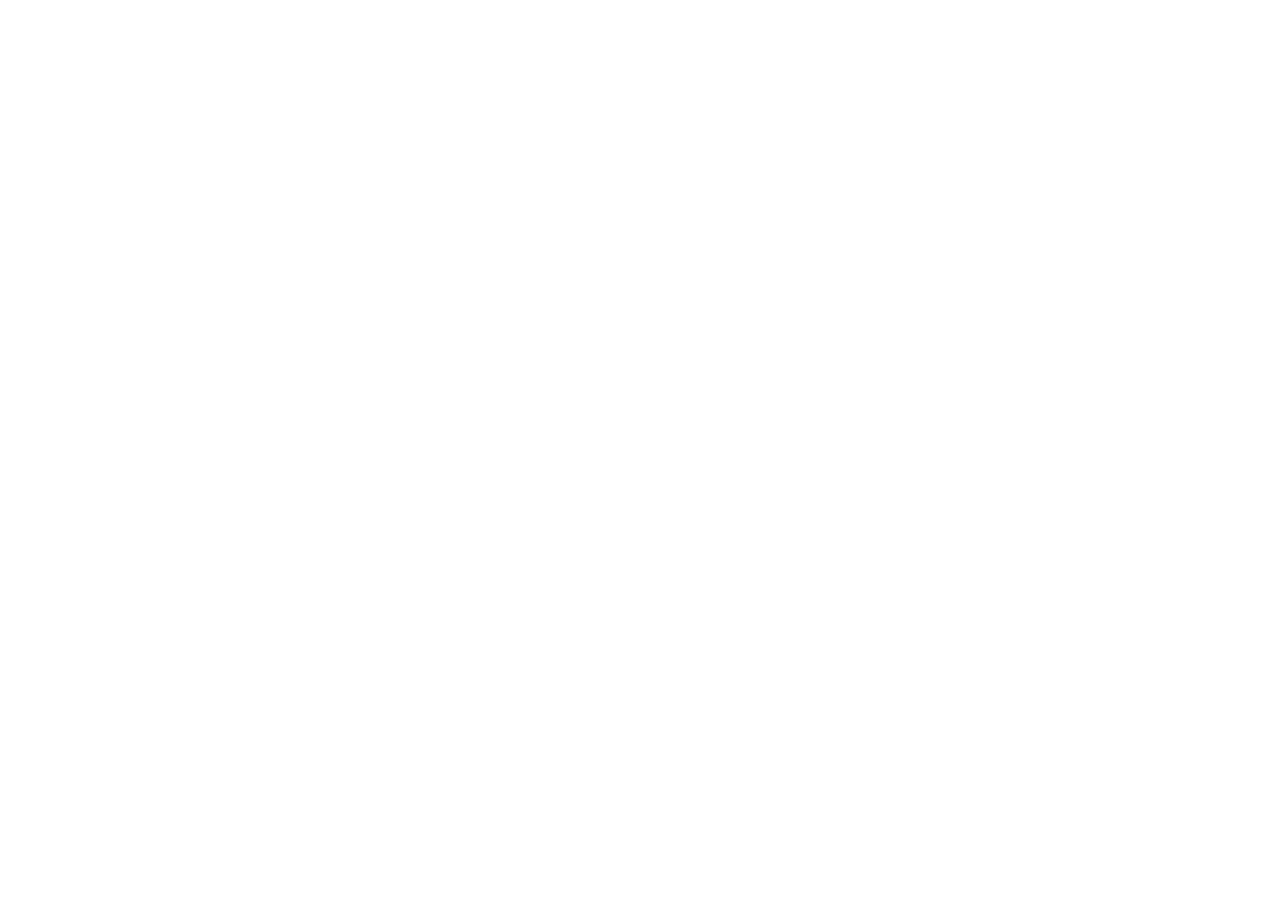
==== chale1.html @ c77adb34 "third commit" ====
<!DOCTYPE html>
<html lang="en">
<head>
    <meta charset="UTF-8">
    <meta name="viewport" content="width=device-width, initial-scale=1.0">
    <title>Chalé 1</title>
    <link rel="stylesheet" href="style.css">
</head>
<body>
    
</body>
</html>
---- style.css ----
#inicio{
    background-color: aquamarine;
}

.title{
    text-align: center;
    color: blue;
    font-size: 80px;
    background-image: url(./imagens/praia.jpeg);
    background-repeat: no-repeat;
    background-position: top center;
    background-size: cover;
    height: 100px;
    margin-top: 0;
}

.quarto{
    text-align: center;
    margin-left: 300px;
    margin-right: 600px;
}

#box{
    background-color: rgb(16, 238, 238);
    margin-left: 40px;
    margin-right: 40px;
    padding: 20px;
}

#lista1{
    height: 100px;
    width: 250px;
    text-align: left;
    font-weight: bolder;
    font-size: 10px;
}

#q1{
    background-color: rgb(189, 183, 107);
    height: 250px;
    width: 25%;
    font-size: 20px;
    font-weight: bolder;
}

#q2{
    background-color: rgb(189, 183, 107);
    height: 250px;
    width: 25%;
    font-size: 20px;
    font-weight: bolder;
}

#q3{
    background-color: rgb(189, 183, 107);
    height: 250px;
    width: 25%;
    font-size: 20px;
    font-weight: bolder;
}
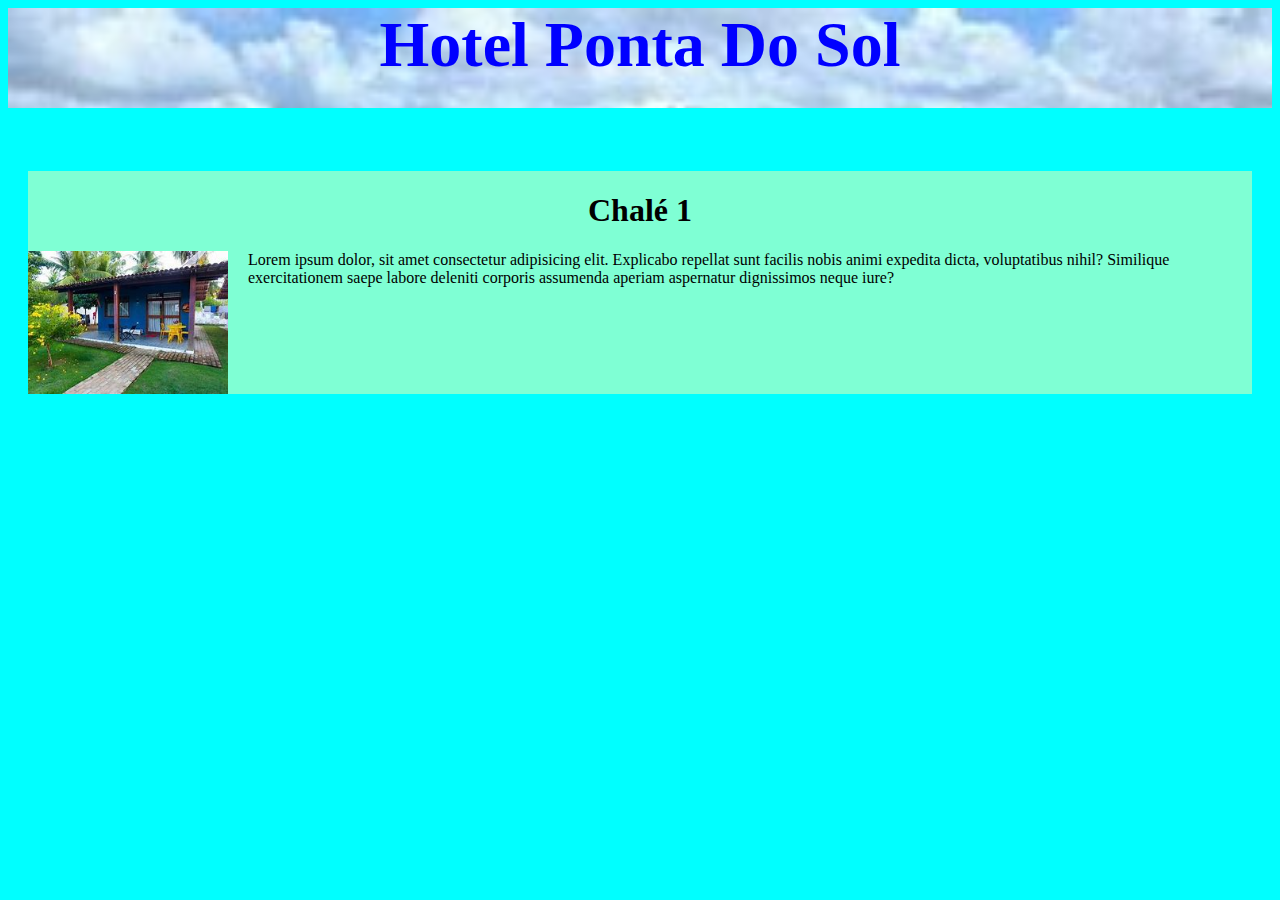
==== commit 9681dd98: "eighth commit" ====
--- a/chale1.html
+++ b/chale1.html
@@ -5,8 +5,22 @@
     <meta name="viewport" content="width=device-width, initial-scale=1.0">
     <title>Chalé 1</title>
     <link rel="stylesheet" href="style.css">
+    <style>
+        .infoChale1{
+            float: right;
+            background-color:aquamarine;
+        }
+    </style>
 </head>
-<body>
+<body class="quartos">
+    <h1 class="title">Hotel Ponta Do Sol </h1>
+    <div class="infoChale1">
+        <h1 id="titleChale1">Chalé 1</h1>
+        <img src="./imagens/chale1.jpeg" alt="Chalé de numero 1">
+        <p>Lorem ipsum dolor, sit amet consectetur adipisicing elit. Explicabo repellat sunt facilis nobis animi expedita dicta, voluptatibus nihil? 
+        Similique exercitationem saepe labore deleniti corporis assumenda aperiam aspernatur dignissimos neque iure?</p>
+
+    </div>
     
 </body>
 </html>--- a/style.css
+++ b/style.css
@@ -1,11 +1,11 @@
-#inicio{
+#inicio {
     background-color: aquamarine;
 }
 
-.title{
+.title {
     text-align: center;
     color: blue;
-    font-size: 80px;
+    font-size: 5vw;
     background-image: url(./imagens/praia.jpeg);
     background-repeat: no-repeat;
     background-position: top center;
@@ -14,47 +14,76 @@
     margin-top: 0;
 }
 
-.quarto{
-    text-align: center;
-    margin-left: 300px;
-    margin-right: 600px;
+#box {
+    background-color: rgb(16, 238, 238);
+    margin: 10px;
+    padding: 20px;
+    display: flex;
+    flex-wrap: wrap;
+    justify-content: space-around;
 }
 
-#box{
-    background-color: rgb(16, 238, 238);
-    margin-left: 40px;
-    margin-right: 40px;
+.box {
+    background-color: rgb(189, 183, 107);
+    font-size: 20px;
+    font-weight: bolder;
     padding: 20px;
+    box-sizing: border-box;
+    margin: 10px;
+    width: calc(100% - 40px);
+    max-width: 300px; 
+    text-align: center;
 }
 
-#lista1{
-    height: 100px;
-    width: 250px;
-    text-align: left;
-    font-weight: bolder;
-    font-size: 10px;
+.botao {
+    background-color: #007bff;
+    padding: 10px;
+    border-radius: 10px;
+    text-decoration: none;
+    cursor: pointer;
+    width: auto;
+    display: inline-block;
+    margin-top: 10px;
 }
 
-#q1{
-    background-color: rgb(189, 183, 107);
-    height: 250px;
-    width: 25%;
-    font-size: 20px;
-    font-weight: bolder;
+.botao:hover {
+    background-color: blue;
 }
 
-#q2{
-    background-color: rgb(189, 183, 107);
-    height: 250px;
-    width: 25%;
-    font-size: 20px;
-    font-weight: bolder;
+a {
+    color: whitesmoke;
 }
 
-#q3{
-    background-color: rgb(189, 183, 107);
-    height: 250px;
-    width: 25%;
-    font-size: 20px;
-    font-weight: bolder;
+@media (min-width: 600px) {
+    .box {
+        width: 45%;
+    }
+}
+
+@media (min-width: 900px) {
+    .box {
+        width: 30%;
+    }
+}
+
+.quartos{
+    background-color: aqua;
+}
+
+#titleChale1{
+    text-align: center;
+    font-weight: 900;
+    color: black;
+    font-size: 100;
+}
+
+.infoChale1{
+    margin: 20px;
+}
+
+.infoChale1 img{
+    float: left;
+    margin-right: 20px;
+    width: 200px;
+    height: auto;
 }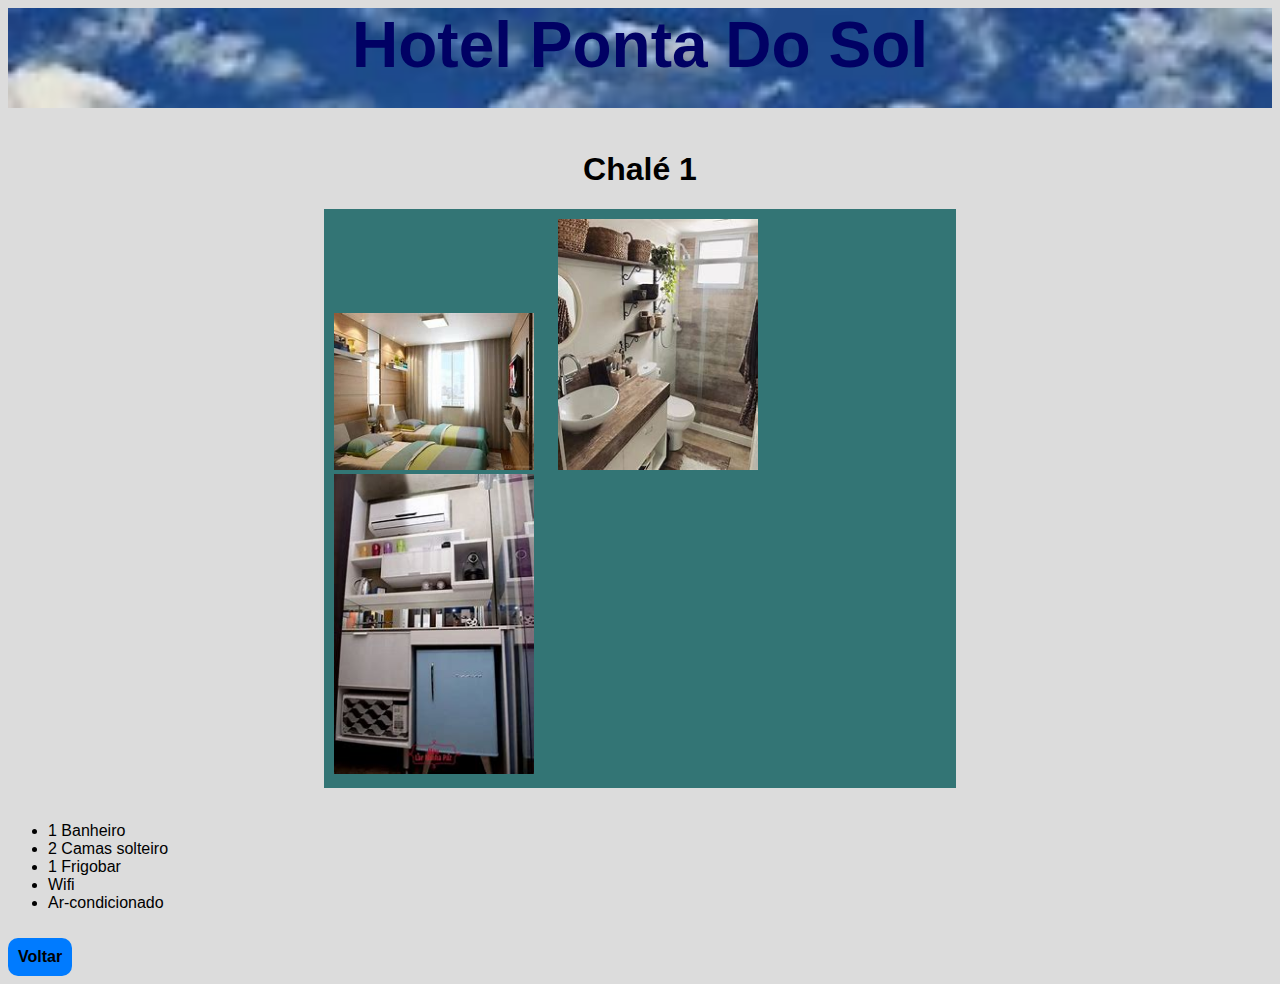
==== commit 333e756e: "ninth commit" ====
--- a/chale1.html
+++ b/chale1.html
@@ -5,22 +5,26 @@
     <meta name="viewport" content="width=device-width, initial-scale=1.0">
     <title>Chalé 1</title>
     <link rel="stylesheet" href="style.css">
-    <style>
-        .infoChale1{
-            float: right;
-            background-color:aquamarine;
-        }
-    </style>
+
 </head>
-<body class="quartos">
+<body>
     <h1 class="title">Hotel Ponta Do Sol </h1>
+    <h1 id="titleChale1">Chalé 1</h1>
     <div class="infoChale1">
-        <h1 id="titleChale1">Chalé 1</h1>
-        <img src="./imagens/chale1.jpeg" alt="Chalé de numero 1">
-        <p>Lorem ipsum dolor, sit amet consectetur adipisicing elit. Explicabo repellat sunt facilis nobis animi expedita dicta, voluptatibus nihil? 
-        Similique exercitationem saepe labore deleniti corporis assumenda aperiam aspernatur dignissimos neque iure?</p>
-
+        <img src="./imagens/quartoChale1.jpeg" alt="Quarto com duas camas">
+        <img src="./imagens/banheiro.jpeg" alt="Banheiro rústico">
+        <img src="./imagens/frigobar.jpeg" alt="frigibobar em baixo de um armário e uma central">
+    </div><br>
+    <div>
+    <ul class="listChale">
+        <li>1 Banheiro</li>
+        <li>2 Camas solteiro</li>
+        <li>1 Frigobar</li>
+        <li>Wifi</li>
+        <li>Ar-condicionado</li>
+    </ul>
     </div>
+    <a id="bottonBack"href="index.html" class="botao">Voltar</a>
     
 </body>
 </html>--- a/style.css
+++ b/style.css
@@ -1,12 +1,13 @@
-#inicio {
-    background-color: aquamarine;
+body{
+    font-family: "Montserrat", sans-serif;
+    background-color: gainsboro;
 }
 
 .title {
     text-align: center;
-    color: blue;
+    color: rgb(1, 1, 100);
     font-size: 5vw;
-    background-image: url(./imagens/praia.jpeg);
+    background-image: url(./imagens/nuvensFundo.jpeg);
     background-repeat: no-repeat;
     background-position: top center;
     background-size: cover;
@@ -15,12 +16,13 @@
 }
 
 #box {
-    background-color: rgb(16, 238, 238);
+    background-color: hsl(0, 0%, 100%) ;
     margin: 10px;
     padding: 20px;
     display: flex;
     flex-wrap: wrap;
     justify-content: space-around;
+    border-radius: 5%;
 }
 
 .box {
@@ -33,6 +35,7 @@
     width: calc(100% - 40px);
     max-width: 300px; 
     text-align: center;
+    border-radius: 5%;
 }
 
 .botao {
@@ -44,6 +47,7 @@
     width: auto;
     display: inline-block;
     margin-top: 10px;
+    margin: right;
 }
 
 .botao:hover {
@@ -66,10 +70,6 @@
     }
 }
 
-.quartos{
-    background-color: aqua;
-}
-
 #titleChale1{
     text-align: center;
     font-weight: 900;
@@ -78,12 +78,62 @@
 }
 
 .infoChale1{
-    margin: 20px;
+    margin-right: 25%;
+    margin-left: 25%;
+    padding: 10px;
+    background-color: rgb(51, 117, 117);
 }
 
 .infoChale1 img{
-    float: left;
     margin-right: 20px;
     width: 200px;
     height: auto;
-}+}
+
+#bottonBack{
+    text-align: right;
+    color: black;
+    font-weight: bold;
+}
+
+
+#titleChale2{
+    text-align: center;
+    font-weight: 900;
+    color: black;
+    font-size: 100;
+}
+
+.infoChale2{
+    margin-right: 25%;
+    margin-left: 25%;
+    float: right;
+    background-color: aquamarine;
+}
+
+.infoChale2 img{
+    margin-right: 20px;
+    width: 200px;
+    height: auto;
+}
+
+
+#titleChale3{
+    text-align: center;
+    font-weight: 900;
+    color: black;
+    font-size: 100;
+}
+
+.infoChale3{
+    margin-right: 25%;
+    margin-left: 25%;
+    float: right;
+    background-color: aquamarine;
+}
+
+.infoChale3 img{
+    margin-right: 20px;
+    width: 200px;
+    height: auto;
+}
